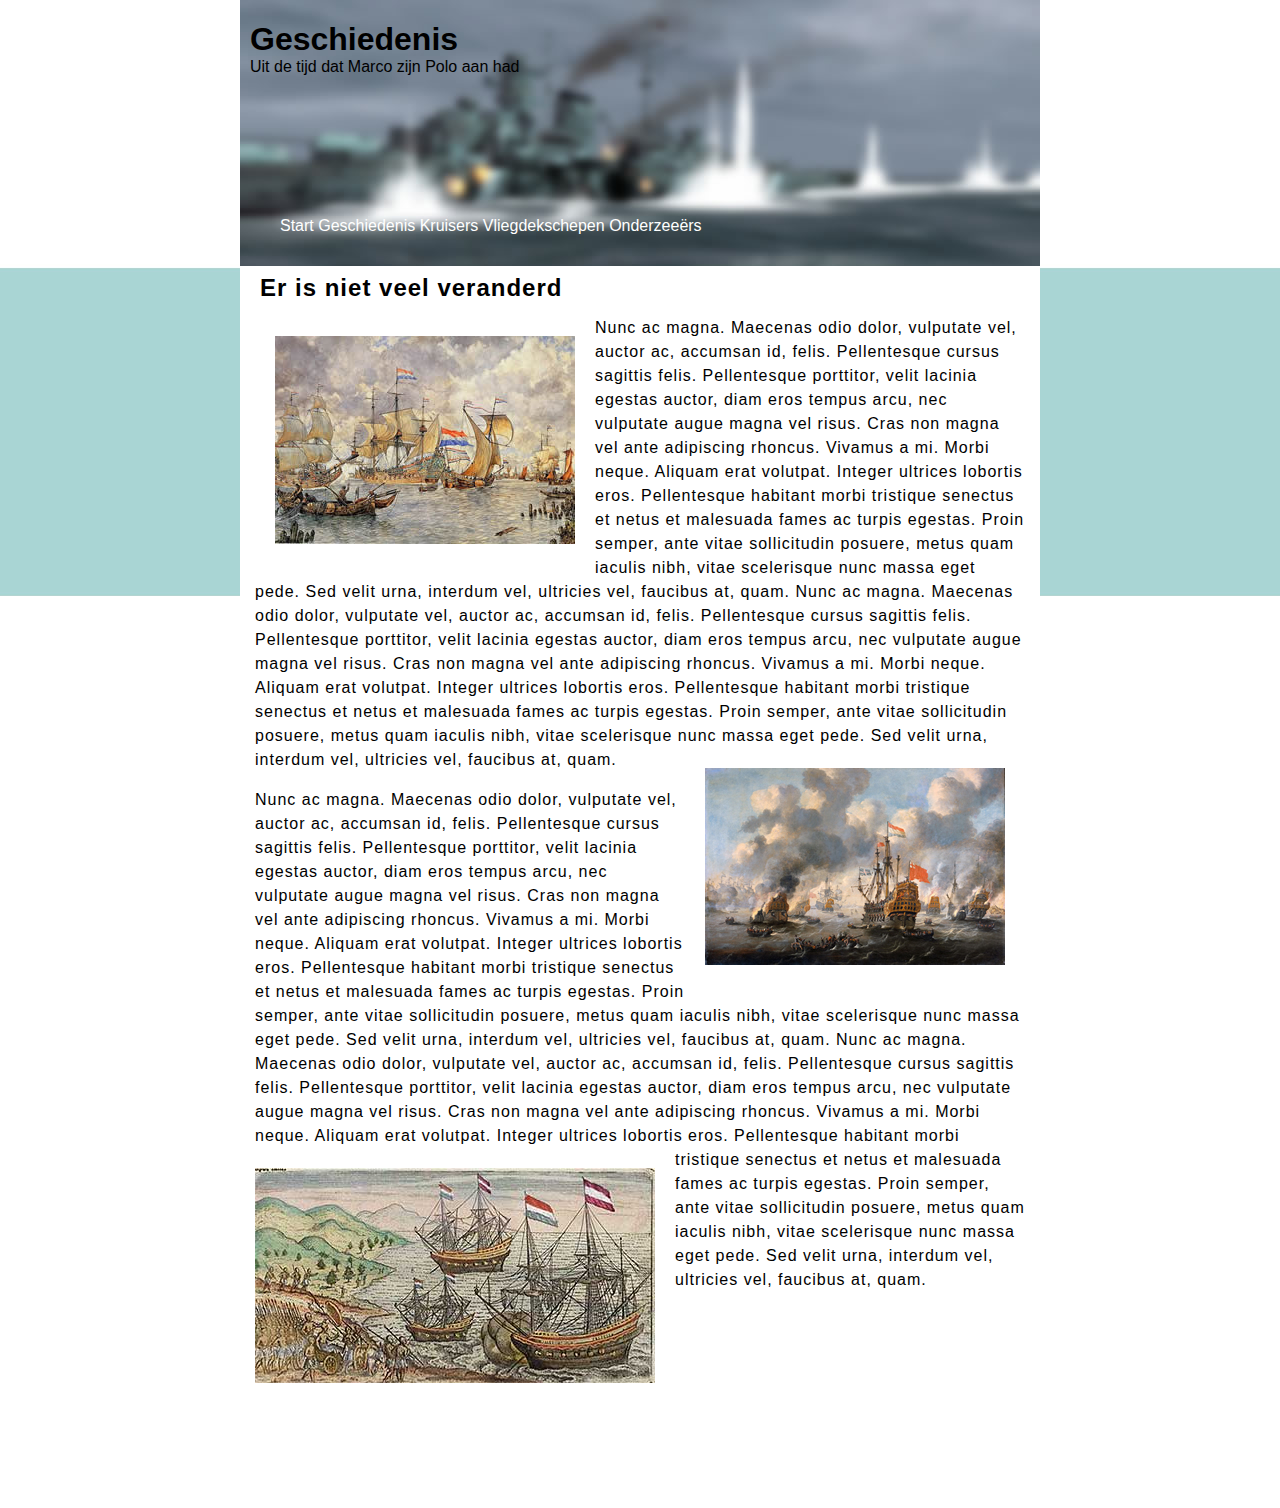
==== geschiedenis.html @ 53325f16 "de vloot" ====
<!DOCTYPE html>
<html>
<head>
	<link rel="stylesheet" type="text/css" href="style.css">
	<title>Geschiedenis</title>
	<meta charset="utf-8">
</head>
<body>
	<header>
	<h1 class="vloot">Geschiedenis</h1>
	<p class="vloot">Uit de tijd dat Marco zijn Polo aan had</p>
	<nav>
	  <ul class="top-menu">
		<li><a href="index.html">Start</a></li>	
		<li><a href="geschiedenis.html">Geschiedenis</a></li>
		<li><a href="kruisers.html">Kruisers</a></li>
		<li><a href="vliegdekschepen.html">Vliegdekschepen</a></li>
		<li><a href="Onderzeeërs.html">Onderzeeërs</a></li>
	  </ul>
	</nav>
	</header>
	<article>
	<h2 id="onder">Er is niet veel veranderd</h2>
<p class="nunc"> <img src="vloot1.jpg" class="top-left" alt="voc schip"> Nunc ac magna. Maecenas odio dolor, vulputate vel, auctor ac, accumsan id, felis. Pellentesque cursus sagittis felis. Pellentesque porttitor, velit lacinia egestas auctor, diam eros tempus arcu, nec vulputate augue magna vel risus. Cras non magna vel ante adipiscing rhoncus. Vivamus a mi. Morbi neque. Aliquam erat volutpat. Integer ultrices lobortis eros. Pellentesque habitant morbi tristique senectus et netus et malesuada fames ac turpis egestas. Proin semper, ante vitae sollicitudin posuere, metus quam iaculis nibh, vitae scelerisque nunc massa eget pede. Sed velit urna, interdum vel, ultricies vel, faucibus at, quam. Nunc ac magna. Maecenas odio dolor, vulputate vel, auctor ac, accumsan id, felis. Pellentesque cursus sagittis felis. Pellentesque porttitor, velit lacinia egestas auctor, diam eros tempus arcu, nec vulputate augue magna vel risus. Cras non magna vel ante adipiscing rhoncus. Vivamus a mi. Morbi neque. Aliquam erat volutpat. Integer ultrices lobortis eros. Pellentesque habitant morbi tristique senectus et netus et malesuada fames ac turpis egestas. Proin semper, ante vitae sollicitudin posuere, metus quam iaculis nibh, vitae scelerisque nunc massa eget pede. Sed velit urna, interdum vel, ultricies vel, faucibus at, quam. <img src="vloot2.jpg" class="right" alt="voc schip">  </p>
<p class="nunc">Nunc ac magna. Maecenas odio dolor, vulputate vel, auctor ac, accumsan id, felis. Pellentesque cursus sagittis felis. Pellentesque porttitor, velit lacinia egestas auctor, diam eros tempus arcu, nec vulputate augue magna vel risus. Cras non magna vel ante adipiscing rhoncus. Vivamus a mi. Morbi neque. Aliquam erat volutpat. Integer ultrices lobortis eros. Pellentesque habitant morbi tristique senectus et netus et malesuada fames ac turpis egestas. Proin semper, ante vitae sollicitudin posuere, metus quam iaculis nibh, vitae scelerisque nunc massa eget pede. Sed velit urna, interdum vel, ultricies vel, faucibus at, quam. Nunc ac magna. Maecenas odio dolor, vulputate vel, auctor ac, accumsan id, felis. Pellentesque cursus sagittis felis. Pellentesque porttitor, velit lacinia egestas auctor, diam eros tempus arcu, nec vulputate augue magna vel risus. Cras non magna vel ante adipiscing rhoncus. Vivamus a mi. Morbi neque. Aliquam erat volutpat. Integer ultrices lobortis eros. Pellentesque habitant <img src="vloot3.jpg" id="vloot3" alt="wic schip"> morbi  tristique senectus et netus et malesuada fames ac turpis egestas. Proin semper, ante vitae sollicitudin posuere, metus quam iaculis nibh, vitae scelerisque nunc massa eget pede. Sed velit urna, interdum vel, ultricies vel, faucibus at, quam.</p>
</article>
</body>
</html>
---- style.css ----
body { 
	background-image: url(bg.png);
	background-repeat: repeat-x; 
	margin: 0 auto;
	font-family: sans-serif;
	width: 800px;
	padding-bottom: 100px;
}

nav ul li {
    display: inline-block;
    text-decoration: none;
	text-align: center;
    }
header{
	background-image: url(header.jpg);
	margin: 0 auto;
	width: 800px;
	height: 266px;
    position: relative;
    overflow: hidden;
   }

a{
	text-decoration: none;
	color: white;
}
a:hover { 
	color: yellow;
  }

 .top-left{
 	float: left;
 	padding: 20px;
 	padding-bottom: 25px;
 }
 article{
 background-color: white;
 padding-bottom: 100px;
  line-height: 24px;
letter-spacing: 1px;

 }
 .right{
 	float: right;
 	padding: 20px;
 }
 #vloot3{
 	float: left;
 	padding-top: 20px;
 	padding-right: 20px;
 }
 #onder{
 	margin: 0 auto;
 	padding-left: 20px;
 	padding-top: 10px;
 }
 nav{
 	margin-left: 0 auto;
 	bottom: 15px;
 	position: absolute;
 }
.nunc{
	padding-left: 15px;
	padding-right: 15px;
}
.vloot{
	padding-left: 10px;
}

header h1 {
	margin-bottom: 0px;
}
header p{
	margin-top: 0px;
}
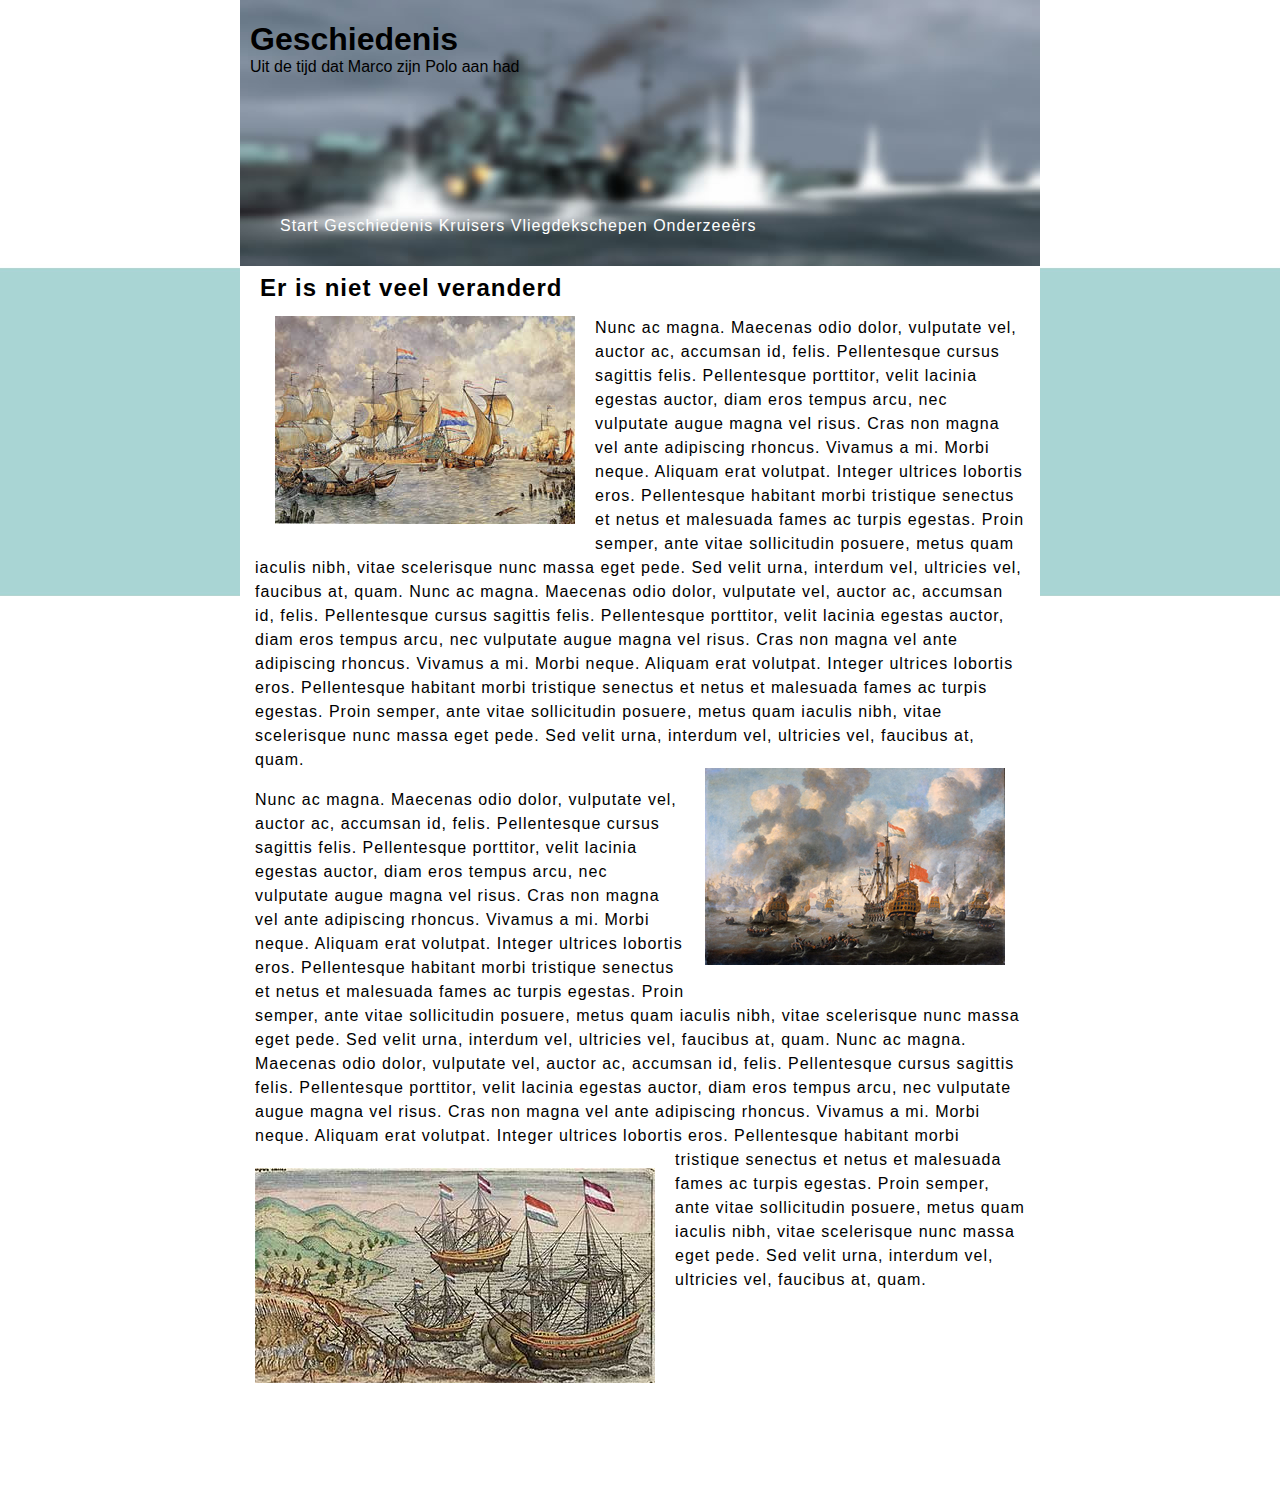
==== commit 49fada42: "update" ====
--- a/geschiedenis.html
+++ b/geschiedenis.html
@@ -1,10 +1,10 @@
 <!DOCTYPE html>
 <html>
 <head>
-	<link rel="stylesheet" type="text/css" href="style.css">
+	<link rel="stylesheet" type="text/css" href="css/style.css">
 	<title>Geschiedenis</title>
 	<meta charset="utf-8">
-</head>
+</head> 
 <body>
 	<header>
 	<h1 class="vloot">Geschiedenis</h1>
@@ -21,8 +21,8 @@
 	</header>
 	<article>
 	<h2 id="onder">Er is niet veel veranderd</h2>
-<p class="nunc"> <img src="vloot1.jpg" class="top-left" alt="voc schip"> Nunc ac magna. Maecenas odio dolor, vulputate vel, auctor ac, accumsan id, felis. Pellentesque cursus sagittis felis. Pellentesque porttitor, velit lacinia egestas auctor, diam eros tempus arcu, nec vulputate augue magna vel risus. Cras non magna vel ante adipiscing rhoncus. Vivamus a mi. Morbi neque. Aliquam erat volutpat. Integer ultrices lobortis eros. Pellentesque habitant morbi tristique senectus et netus et malesuada fames ac turpis egestas. Proin semper, ante vitae sollicitudin posuere, metus quam iaculis nibh, vitae scelerisque nunc massa eget pede. Sed velit urna, interdum vel, ultricies vel, faucibus at, quam. Nunc ac magna. Maecenas odio dolor, vulputate vel, auctor ac, accumsan id, felis. Pellentesque cursus sagittis felis. Pellentesque porttitor, velit lacinia egestas auctor, diam eros tempus arcu, nec vulputate augue magna vel risus. Cras non magna vel ante adipiscing rhoncus. Vivamus a mi. Morbi neque. Aliquam erat volutpat. Integer ultrices lobortis eros. Pellentesque habitant morbi tristique senectus et netus et malesuada fames ac turpis egestas. Proin semper, ante vitae sollicitudin posuere, metus quam iaculis nibh, vitae scelerisque nunc massa eget pede. Sed velit urna, interdum vel, ultricies vel, faucibus at, quam. <img src="vloot2.jpg" class="right" alt="voc schip">  </p>
-<p class="nunc">Nunc ac magna. Maecenas odio dolor, vulputate vel, auctor ac, accumsan id, felis. Pellentesque cursus sagittis felis. Pellentesque porttitor, velit lacinia egestas auctor, diam eros tempus arcu, nec vulputate augue magna vel risus. Cras non magna vel ante adipiscing rhoncus. Vivamus a mi. Morbi neque. Aliquam erat volutpat. Integer ultrices lobortis eros. Pellentesque habitant morbi tristique senectus et netus et malesuada fames ac turpis egestas. Proin semper, ante vitae sollicitudin posuere, metus quam iaculis nibh, vitae scelerisque nunc massa eget pede. Sed velit urna, interdum vel, ultricies vel, faucibus at, quam. Nunc ac magna. Maecenas odio dolor, vulputate vel, auctor ac, accumsan id, felis. Pellentesque cursus sagittis felis. Pellentesque porttitor, velit lacinia egestas auctor, diam eros tempus arcu, nec vulputate augue magna vel risus. Cras non magna vel ante adipiscing rhoncus. Vivamus a mi. Morbi neque. Aliquam erat volutpat. Integer ultrices lobortis eros. Pellentesque habitant <img src="vloot3.jpg" id="vloot3" alt="wic schip"> morbi  tristique senectus et netus et malesuada fames ac turpis egestas. Proin semper, ante vitae sollicitudin posuere, metus quam iaculis nibh, vitae scelerisque nunc massa eget pede. Sed velit urna, interdum vel, ultricies vel, faucibus at, quam.</p>
+<p class="nunc"> <img src="afbeelding/vloot1.jpg" class="top-left" alt="voc schip"> Nunc ac magna. Maecenas odio dolor, vulputate vel, auctor ac, accumsan id, felis. Pellentesque cursus sagittis felis. Pellentesque porttitor, velit lacinia egestas auctor, diam eros tempus arcu, nec vulputate augue magna vel risus. Cras non magna vel ante adipiscing rhoncus. Vivamus a mi. Morbi neque. Aliquam erat volutpat. Integer ultrices lobortis eros. Pellentesque habitant morbi tristique senectus et netus et malesuada fames ac turpis egestas. Proin semper, ante vitae sollicitudin posuere, metus quam iaculis nibh, vitae scelerisque nunc massa eget pede. Sed velit urna, interdum vel, ultricies vel, faucibus at, quam. Nunc ac magna. Maecenas odio dolor, vulputate vel, auctor ac, accumsan id, felis. Pellentesque cursus sagittis felis. Pellentesque porttitor, velit lacinia egestas auctor, diam eros tempus arcu, nec vulputate augue magna vel risus. Cras non magna vel ante adipiscing rhoncus. Vivamus a mi. Morbi neque. Aliquam erat volutpat. Integer ultrices lobortis eros. Pellentesque habitant morbi tristique senectus et netus et malesuada fames ac turpis egestas. Proin semper, ante vitae sollicitudin posuere, metus quam iaculis nibh, vitae scelerisque nunc massa eget pede. Sed velit urna, interdum vel, ultricies vel, faucibus at, quam. <img src="afbeelding/vloot2.jpg" class="right" alt="voc schip">  </p>
+<p class="nunc">Nunc ac magna. Maecenas odio dolor, vulputate vel, auctor ac, accumsan id, felis. Pellentesque cursus sagittis felis. Pellentesque porttitor, velit lacinia egestas auctor, diam eros tempus arcu, nec vulputate augue magna vel risus. Cras non magna vel ante adipiscing rhoncus. Vivamus a mi. Morbi neque. Aliquam erat volutpat. Integer ultrices lobortis eros. Pellentesque habitant morbi tristique senectus et netus et malesuada fames ac turpis egestas. Proin semper, ante vitae sollicitudin posuere, metus quam iaculis nibh, vitae scelerisque nunc massa eget pede. Sed velit urna, interdum vel, ultricies vel, faucibus at, quam. Nunc ac magna. Maecenas odio dolor, vulputate vel, auctor ac, accumsan id, felis. Pellentesque cursus sagittis felis. Pellentesque porttitor, velit lacinia egestas auctor, diam eros tempus arcu, nec vulputate augue magna vel risus. Cras non magna vel ante adipiscing rhoncus. Vivamus a mi. Morbi neque. Aliquam erat volutpat. Integer ultrices lobortis eros. Pellentesque habitant <img src="afbeelding/vloot3.jpg" id="vloot3" alt="wic schip"> morbi  tristique senectus et netus et malesuada fames ac turpis egestas. Proin semper, ante vitae sollicitudin posuere, metus quam iaculis nibh, vitae scelerisque nunc massa eget pede. Sed velit urna, interdum vel, ultricies vel, faucibus at, quam.</p>
 </article>
 </body>
 </html>--- a/css/style.css
+++ b/css/style.css
@@ -0,0 +1,78 @@
+body { 
+	background-image: url(../afbeelding/bg.png);
+	background-repeat: repeat-x; 
+	margin: 0 auto;
+	font-family: sans-serif;
+	width: 800px;
+	padding-bottom: 100px;
+}
+
+nav ul li {
+    display: inline-block;
+    text-decoration: none;
+	text-align: center;
+    }
+header{
+	background-image: url(../afbeelding/header.jpg);
+	margin: 0 auto;
+	width: 800px;
+	height: 266px;
+    position: relative;
+    overflow: hidden;
+   }
+
+a{
+	text-decoration: none;
+	color: white;
+}
+a:hover { 
+	color: yellow;
+  }
+ .top-left{
+ 	float: left;
+ 	padding-left: 20px;
+ 	padding-right: 20px;
+ 	padding-bottom: 25px;
+ }
+ article{
+ background-color: white;
+ padding-bottom: 100px;
+  line-height: 24px;
+letter-spacing: 1px;	
+ }
+ .right{
+ 	float: right;
+ 	padding: 20px;
+ }
+ #vloot3{
+ 	float: left;
+ 	padding-top: 20px;
+ 	padding-right: 20px;
+ }
+ #onder{
+ 	margin: 0 auto;
+ 	padding-left: 20px;
+ 	padding-top: 10px;
+ }
+ nav{
+ 	margin-left: 0 auto;
+ 	bottom: 15px;
+ 	position: absolute;
+ }
+.nunc{
+	padding-left: 15px;
+	padding-right: 15px;
+}
+.vloot{
+	padding-left: 10px;
+}
+
+header h1 {
+	margin-bottom: 0px;
+}
+header p{
+	margin-top: 0px;
+}
+.top-menu{
+	letter-spacing: 1px;
+}